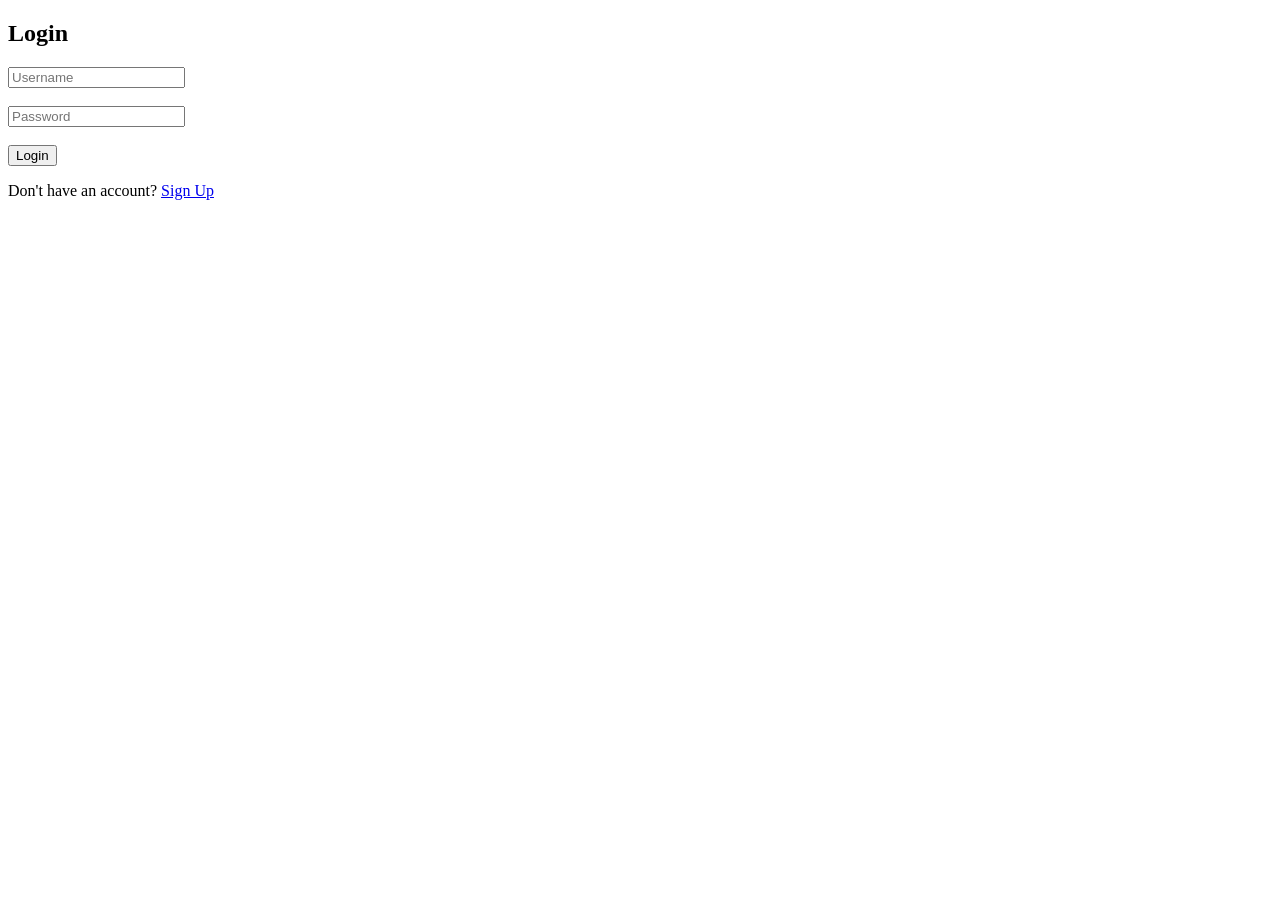
==== login.html @ 684f3b0e "Add files via upload" ====
<!DOCTYPE html>
<html>
<head>
  <title>Login</title>
</head>
<body>

<h2>Login</h2>

<input type="text" id="username" placeholder="Username"><br><br>
<input type="password" id="password" placeholder="Password"><br><br>

<button onclick="login()">Login</button>

<p>Don't have an account? 
  <a href="signup.html">Sign Up</a>
</p>

<script src="auth.js"></script>
</body>
</html>
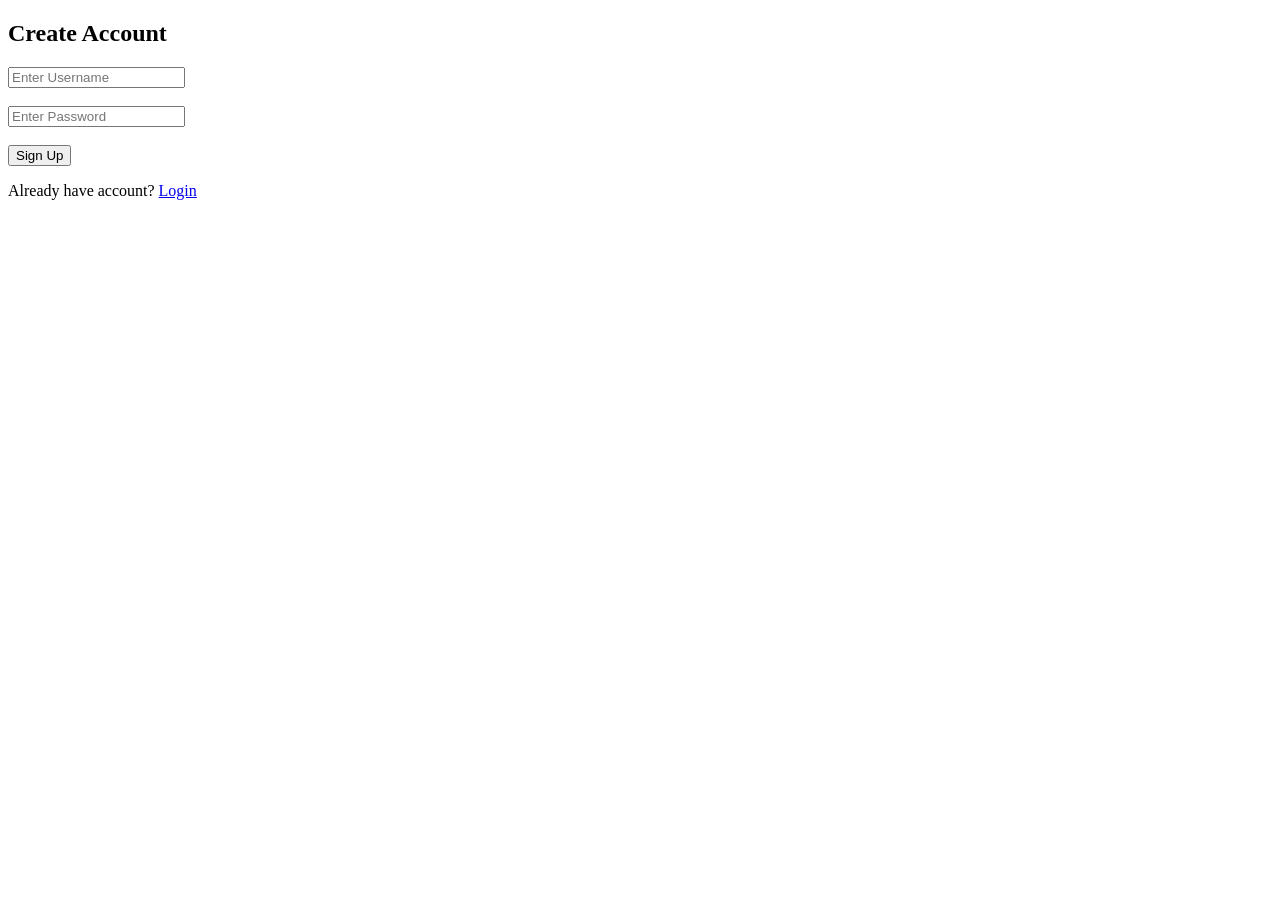
==== commit 157c9127: "Update login.html" ====
--- a/login.html
+++ b/login.html
@@ -1,21 +1,19 @@
 <!DOCTYPE html>
 <html>
 <head>
-  <title>Login</title>
+  <title>Sign Up</title>
 </head>
 <body>
 
-<h2>Login</h2>
+<h2>Create Account</h2>
 
-<input type="text" id="username" placeholder="Username"><br><br>
-<input type="password" id="password" placeholder="Password"><br><br>
+<input type="text" id="username" placeholder="Enter Username"><br><br>
+<input type="password" id="password" placeholder="Enter Password"><br><br>
 
-<button onclick="login()">Login</button>
+<button onclick="signup()">Sign Up</button>
 
-<p>Don't have an account? 
-  <a href="signup.html">Sign Up</a>
-</p>
+<p>Already have account? <a href="login.html">Login</a></p>
 
 <script src="auth.js"></script>
 </body>
-</html>+</html>
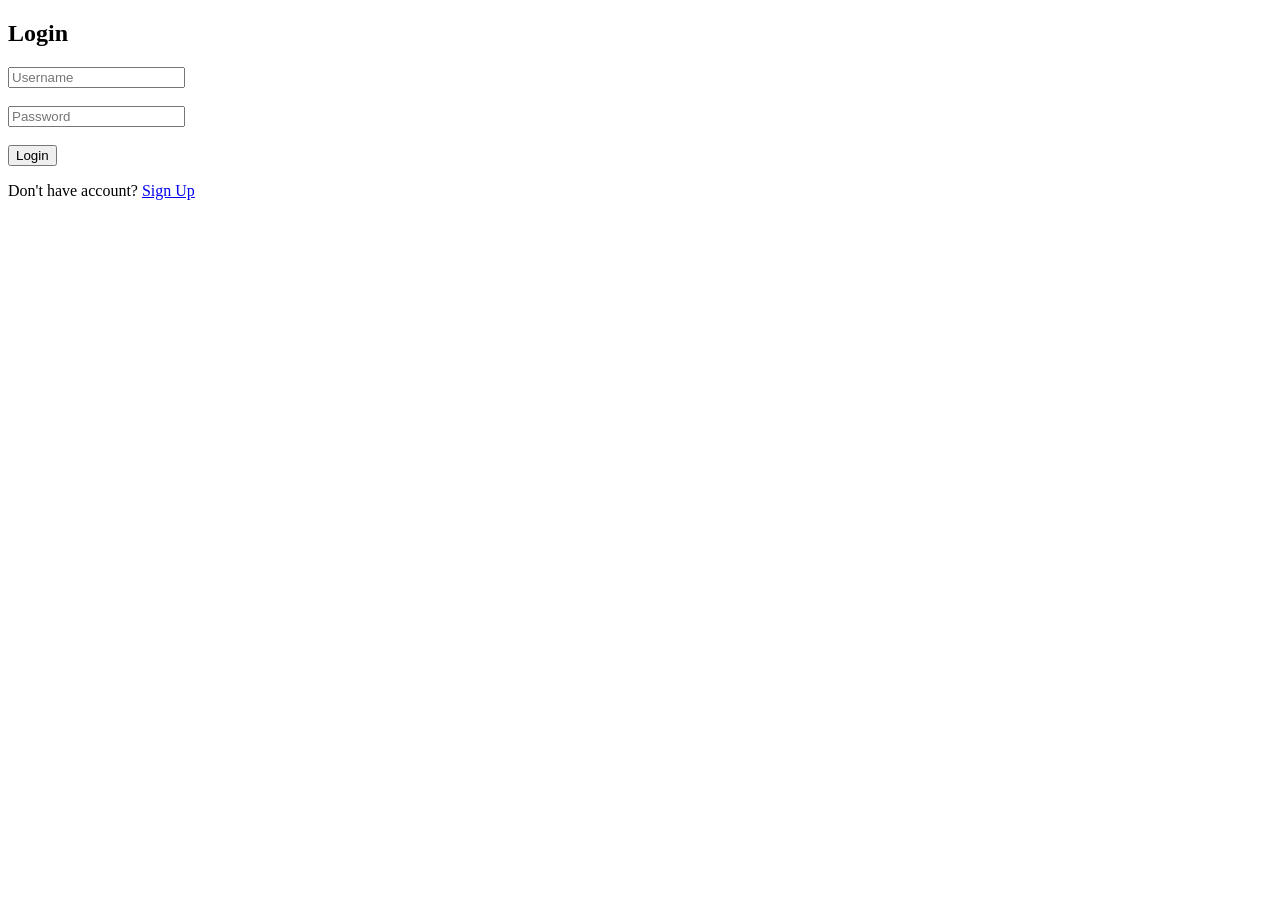
==== commit 5acf3892: "login.html" ====
--- a/login.html
+++ b/login.html
@@ -1,18 +1,18 @@
 <!DOCTYPE html>
 <html>
 <head>
-  <title>Sign Up</title>
+  <title>Login</title>
 </head>
 <body>
 
-<h2>Create Account</h2>
+<h2>Login</h2>
 
-<input type="text" id="username" placeholder="Enter Username"><br><br>
-<input type="password" id="password" placeholder="Enter Password"><br><br>
+<input type="text" id="username" placeholder="Username"><br><br>
+<input type="password" id="password" placeholder="Password"><br><br>
 
-<button onclick="signup()">Sign Up</button>
+<button onclick="login()">Login</button>
 
-<p>Already have account? <a href="login.html">Login</a></p>
+<p>Don't have account? <a href="signup.html">Sign Up</a></p>
 
 <script src="auth.js"></script>
 </body>
